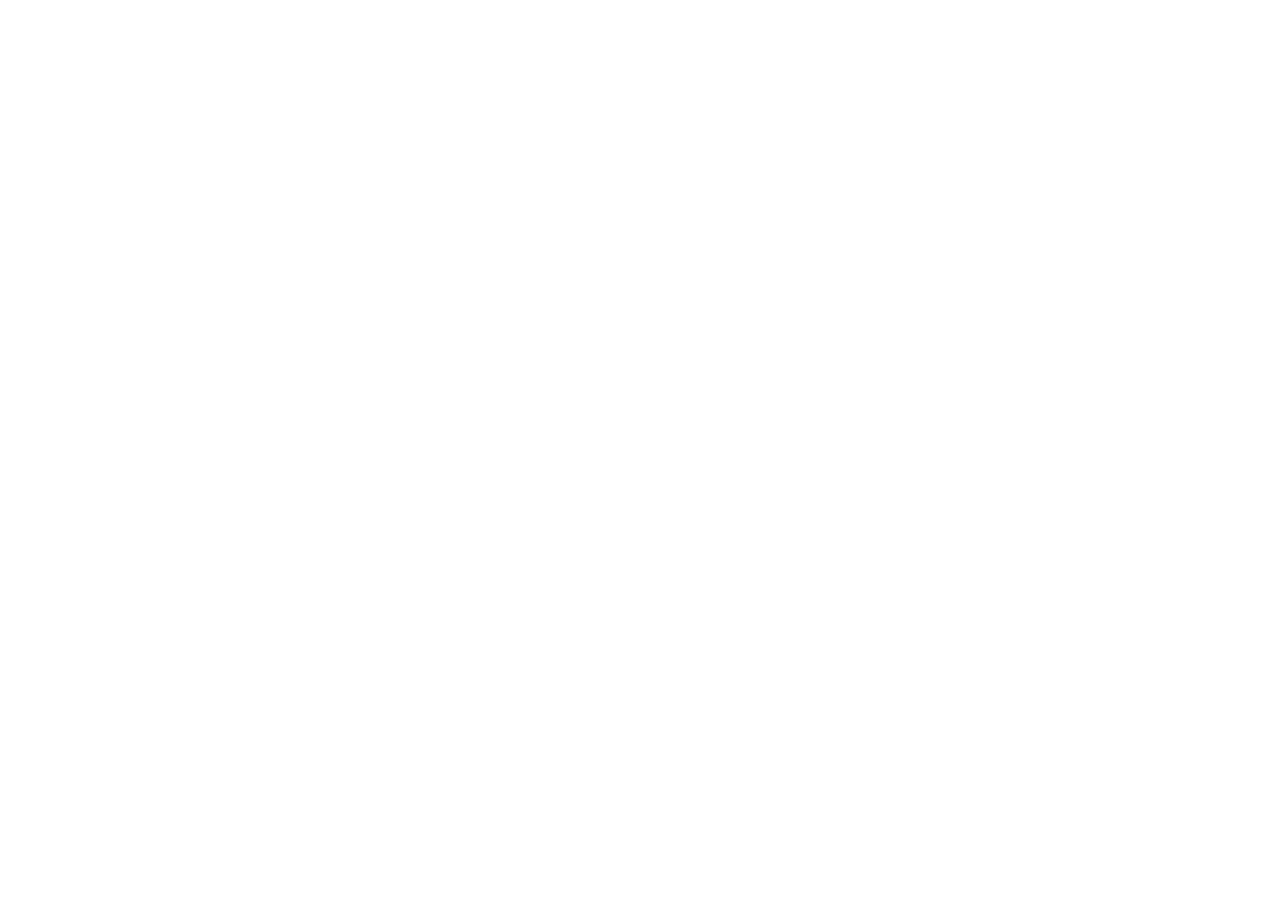
==== sine_cosine.html @ df6a4c80 "Initial commit new file:   sine_cosine.css new file:   sine_cosine.html An exercise to plot the sine" ====
<!--
Graph sine and cosine functions. Shade the areas between the graphs and the x-axis.
This exercise focuses on the following objectives:
* Shading.
* Plotting graphs that can be negative, zero, and positive. This requires placing the x-axis mid-way between the top and bottom of the graphing area.
* Generating a custom x-axis that is expressed in units of PI.
* Generating a legend. It might not be obvious to someone who has not recently brushed up on their high school math which curve is the sine and which the cosine.

A Stack Overflow entry relevant to the present exercise:
https://stackoverflow.com/questions/40701039/d3-v4-how-to-set-ticks-every-math-pi-2
-->
<!DOCTYPE html>
<html>
	<head>
	<meta charset='utf-8'>
	<title>sine, cosine</title>
	<link rel="stylesheet" href="sine_cosine.css">
	<script src='https://d3js.org/d3.v4.min.js'></script>
	</head>
<body>
	<svg height=400 width=900></svg>
</body>
<script>
	var svg = d3.select('svg'),
		height = svg.attr('height'), width = svg.attr('width');
	//For development purposes it can help to exhibit a rectangle congruent with the SVG element.
	//Following development it can be made invisible by setting its opacity to 0 in the relevant style.
	svg.append('rect')
		.attr('id', 'boxOuter')
		.attr('height', height)
		.attr('width', width);
	//Leave space for axis on LHS, title.
	var margin = {top: Math.round(height * 0.10),
							 right: Math.round(width * 0.05),
							 bottom: Math.round(height * 0.10),
							 left: Math.round(width * 0.075)};
	//Grouping element where graphing takes place.
	var inner = svg.append('g')
		.attr('transform', 'translate(' + margin.left + ',' + margin.top + ')');
	//The dimensions of the graphing area.
	var heightInner = height - margin.top - margin.bottom,
			widthInner = width - margin.left - margin.right;
	//Draw a box congruent with the 'inner' element.
	var boxInner = inner.append('rect')
		.attr('id', 'boxInner')
		.attr('height', heightInner)
		.attr('width', widthInner)
		.style('opacity', 1/2);
	//Generate data; there will be nn + 1 rows of data.
	var theData = [], nn = 100,
			begin = -2 * Math.PI, end = 2 * Math.PI, span = end - begin;
	for (var ii = 0; ii <= nn;  ++ii) {
		//The next line avoids buildup of rounding errors in the specification of x values.
		var x = begin + span * ii / nn;
		var row = {x: x, cos: Math.cos(x), sin: Math.sin(x)};
		theData.push(row);
	}

	//Define scales.
	var xScale = d3.scaleLinear()
		.domain(d3.extent(theData, function(d) {return d.x;}))
		.range([0, widthInner]);
	var yScale = d3.scaleLinear()
		//The domain is determined theoretically. The sine and cosine functions vary between -1 and 1.
		.domain([-1, 1])
		.range([heightInner, 0]).nice();
		
	//Define lines.
	var lineCos = d3.line()
    .x(function(d) { return xScale(d.x); })
    .y(function(d) { return yScale(d.cos); });
	var lineSin = d3.line()
    .x(function(d) { return xScale(d.x); })
    .y(function(d) { return yScale(d.sin); });
	
	//Add paths.
  inner.append('path')
      .data([theData]) //Notice that the argument is enclosed in square brackets.
      .attr('class', 'line')
      .attr('d', lineCos);
  inner.append('path')
      .data([theData])
      .attr('class', 'line')
      .attr('d', lineSin);

	//Add axes.
	inner.append('g')
		.call(d3.axisLeft(yScale).tickSizeOuter(0).ticks(5))
		.attr('class', 'axis');
	//In order for translate() to apply to the axis alone, and not to the entire 'inner' element, the axis must be placed within its own 'g' element.
	inner.append('g')
		.call(d3.axisBottom(xScale).tickSizeOuter(0))
		.attr('class', 'axis')
		.attr('transform', 'translate(0, ' + heightInner + ')');
	
	inner.append('text') //Title.
		.attr('class', 'title')
		.text('sine & cosine functions')
		.attr('transform', 'translate(' + (widthInner / 2) + ',' + (-0.6 * margin.top) + ')');
	
</script>
</html>
---- sine_cosine.css ----
body {
	margin-left: 2.5%;
	margin-top: 2%;
}
#boxInner {
	fill: none;
	stroke: black;
	stroke-width: 1px;	
}
#boxOuter {
	fill: none;
	stroke: red;
	/* To make box invisible, set stroke-opacity to 0. */
	stroke-opacity: 1;
	stroke-width: 1px;
}
.axis {
	fill: none;
	font-size: 1.1em;
	font-weight: normal;
}
.axis-label {
	font-family: sans-serif;
	font-size: 1.75em;
	text-anchor: middle;
}
.line {
	fill: none;
	stroke: black;
	stroke-width: 2px;
}
.title {
	dominant-baseline: middle;
	font-family: sans-serif;
	font-size: 1.6em;
	text-anchor: middle;
}
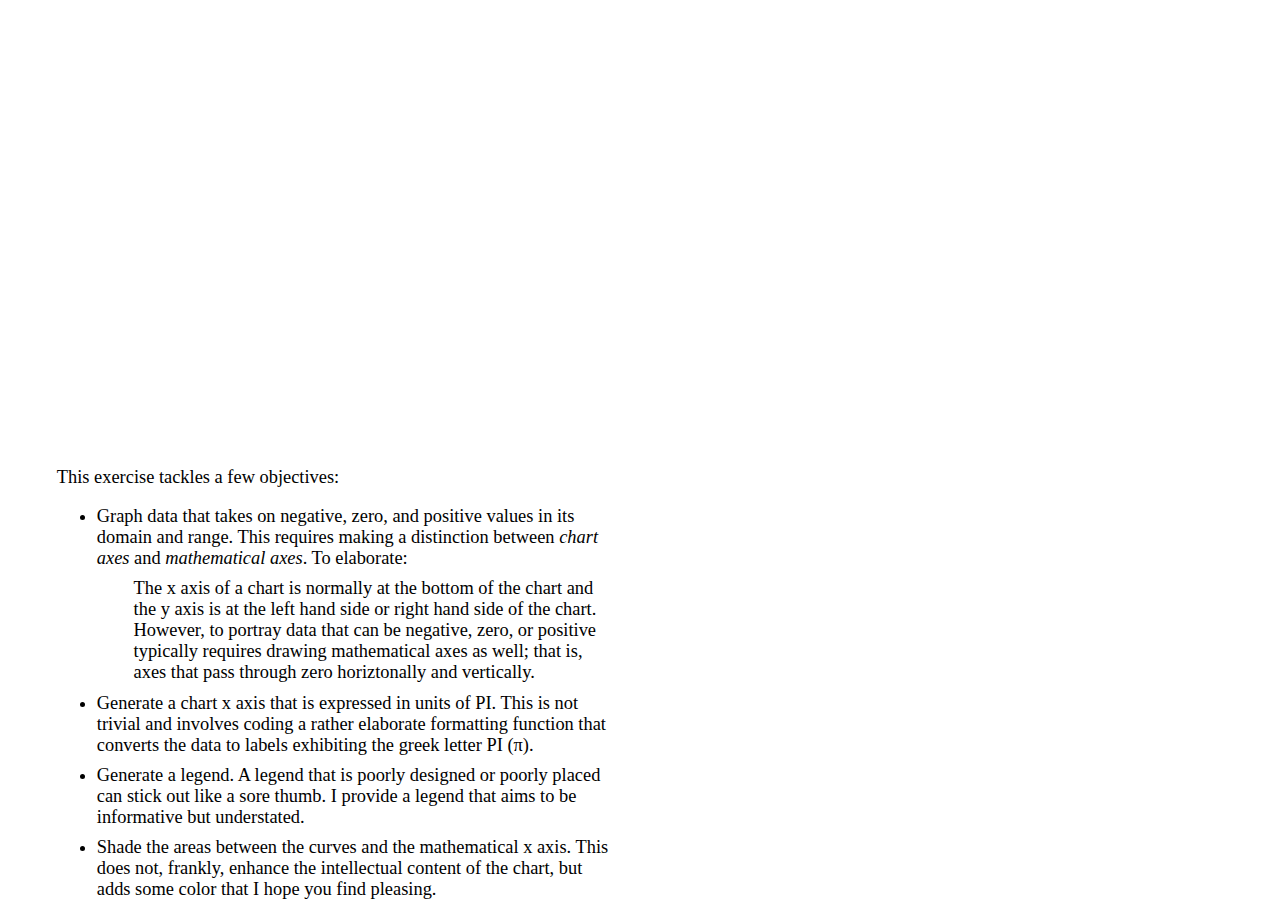
==== commit 43142163: "new file:   blurb.css new file:   readme.md modified:   sine_cosine.css modified:   sine_cosine.html" ====
--- a/sine_cosine.html
+++ b/sine_cosine.html
@@ -1,102 +1,28 @@
 <!--
-Graph sine and cosine functions. Shade the areas between the graphs and the x-axis.
-This exercise focuses on the following objectives:
-* Shading.
-* Plotting graphs that can be negative, zero, and positive. This requires placing the x-axis mid-way between the top and bottom of the graphing area.
-* Generating a custom x-axis that is expressed in units of PI.
-* Generating a legend. It might not be obvious to someone who has not recently brushed up on their high school math which curve is the sine and which the cosine.
-
-A Stack Overflow entry relevant to the present exercise:
-https://stackoverflow.com/questions/40701039/d3-v4-how-to-set-ticks-every-math-pi-2
+Graph sine and cosine functions.
+For the goals of this exercise see 'readme.md'.
 -->
 <!DOCTYPE html>
 <html>
 	<head>
 	<meta charset='utf-8'>
 	<title>sine, cosine</title>
-	<link rel="stylesheet" href="sine_cosine.css">
+	<link rel='stylesheet' href='sine_cosine.css'>
 	<script src='https://d3js.org/d3.v4.min.js'></script>
 	</head>
-<body>
-	<svg height=400 width=900></svg>
-</body>
-<script>
-	var svg = d3.select('svg'),
-		height = svg.attr('height'), width = svg.attr('width');
-	//For development purposes it can help to exhibit a rectangle congruent with the SVG element.
-	//Following development it can be made invisible by setting its opacity to 0 in the relevant style.
-	svg.append('rect')
-		.attr('id', 'boxOuter')
-		.attr('height', height)
-		.attr('width', width);
-	//Leave space for axis on LHS, title.
-	var margin = {top: Math.round(height * 0.10),
-							 right: Math.round(width * 0.05),
-							 bottom: Math.round(height * 0.10),
-							 left: Math.round(width * 0.075)};
-	//Grouping element where graphing takes place.
-	var inner = svg.append('g')
-		.attr('transform', 'translate(' + margin.left + ',' + margin.top + ')');
-	//The dimensions of the graphing area.
-	var heightInner = height - margin.top - margin.bottom,
-			widthInner = width - margin.left - margin.right;
-	//Draw a box congruent with the 'inner' element.
-	var boxInner = inner.append('rect')
-		.attr('id', 'boxInner')
-		.attr('height', heightInner)
-		.attr('width', widthInner)
-		.style('opacity', 1/2);
-	//Generate data; there will be nn + 1 rows of data.
-	var theData = [], nn = 100,
-			begin = -2 * Math.PI, end = 2 * Math.PI, span = end - begin;
-	for (var ii = 0; ii <= nn;  ++ii) {
-		//The next line avoids buildup of rounding errors in the specification of x values.
-		var x = begin + span * ii / nn;
-		var row = {x: x, cos: Math.cos(x), sin: Math.sin(x)};
-		theData.push(row);
-	}
-
-	//Define scales.
-	var xScale = d3.scaleLinear()
-		.domain(d3.extent(theData, function(d) {return d.x;}))
-		.range([0, widthInner]);
-	var yScale = d3.scaleLinear()
-		//The domain is determined theoretically. The sine and cosine functions vary between -1 and 1.
-		.domain([-1, 1])
-		.range([heightInner, 0]).nice();
-		
-	//Define lines.
-	var lineCos = d3.line()
-    .x(function(d) { return xScale(d.x); })
-    .y(function(d) { return yScale(d.cos); });
-	var lineSin = d3.line()
-    .x(function(d) { return xScale(d.x); })
-    .y(function(d) { return yScale(d.sin); });
-	
-	//Add paths.
-  inner.append('path')
-      .data([theData]) //Notice that the argument is enclosed in square brackets.
-      .attr('class', 'line')
-      .attr('d', lineCos);
-  inner.append('path')
-      .data([theData])
-      .attr('class', 'line')
-      .attr('d', lineSin);
-
-	//Add axes.
-	inner.append('g')
-		.call(d3.axisLeft(yScale).tickSizeOuter(0).ticks(5))
-		.attr('class', 'axis');
-	//In order for translate() to apply to the axis alone, and not to the entire 'inner' element, the axis must be placed within its own 'g' element.
-	inner.append('g')
-		.call(d3.axisBottom(xScale).tickSizeOuter(0))
-		.attr('class', 'axis')
-		.attr('transform', 'translate(0, ' + heightInner + ')');
-	
-	inner.append('text') //Title.
-		.attr('class', 'title')
-		.text('sine & cosine functions')
-		.attr('transform', 'translate(' + (widthInner / 2) + ',' + (-0.6 * margin.top) + ')');
-	
-</script>
+	<body>
+		<svg height=400 width=900></svg>
+	</body>
+	<script src='sine_cosine.js'></script>
+	<link rel='stylesheet' href='blurb.css'>
+	<div id='blurb'>
+		<p>This exercise tackles a few objectives:</p>
+		<ul>
+			<li>Graph data that takes on negative, zero, and positive values in its domain and range. This requires making a distinction between <em>chart axes</em> and <em>mathematical axes</em>. To elaborate:
+				<p>The x axis of a chart is normally at the bottom of the chart and the y axis is at the left hand side or right hand side of the chart. However, to portray data that can be negative, zero, or positive typically requires drawing mathematical axes as well; that is, axes that pass through zero horiztonally and vertically.</p></li>
+			<li>Generate a chart x axis that is expressed in units of PI. This is not trivial and involves coding a rather elaborate formatting function that converts the data to labels exhibiting the greek letter PI (&pi;).</li>
+			<li>Generate a legend. A legend that is poorly designed or poorly placed can stick out like a sore thumb. I provide a legend that aims to be informative but understated.</li>
+			<li>Shade the areas between the curves and the mathematical x axis. This does not, frankly, enhance the intellectual content of the chart, but adds some color that I hope you find pleasing.</li>
+		</ul>
+	</div>
 </html>
--- a/sine_cosine.css
+++ b/sine_cosine.css
@@ -11,7 +11,7 @@
 	fill: none;
 	stroke: red;
 	/* To make box invisible, set stroke-opacity to 0. */
-	stroke-opacity: 1;
+	stroke-opacity: 0;
 	stroke-width: 1px;
 }
 .axis {
@@ -24,6 +24,15 @@
 	font-size: 1.75em;
 	text-anchor: middle;
 }
+.inner-axis {
+	stroke: black;
+	stroke-width: 1.5;
+}
+.legend-text {
+	dominant-baseline: middle;
+	font-family: sans-serif;
+	font-size: 0.9em;
+}
 .line {
 	fill: none;
 	stroke: black;
--- a/blurb.css
+++ b/blurb.css
@@ -0,0 +1,19 @@
+/* This style governs the explanatory text placed below a chart. */
+#blurb {
+	font-size: 1.15em;
+	font-family: serif;
+	font-weight: 100;
+	margin-left: 2%;
+	margin-right: 5%;
+	margin-top: 3%;
+	width: 45%;
+}
+#blurb li {
+	margin-bottom: 0.5em;
+}
+#blurb li p {
+	margin-left: 2em;
+	margin-bottom: 0.5em;
+	margin-right: 1em;
+	margin-top: 0.5em;
+}
